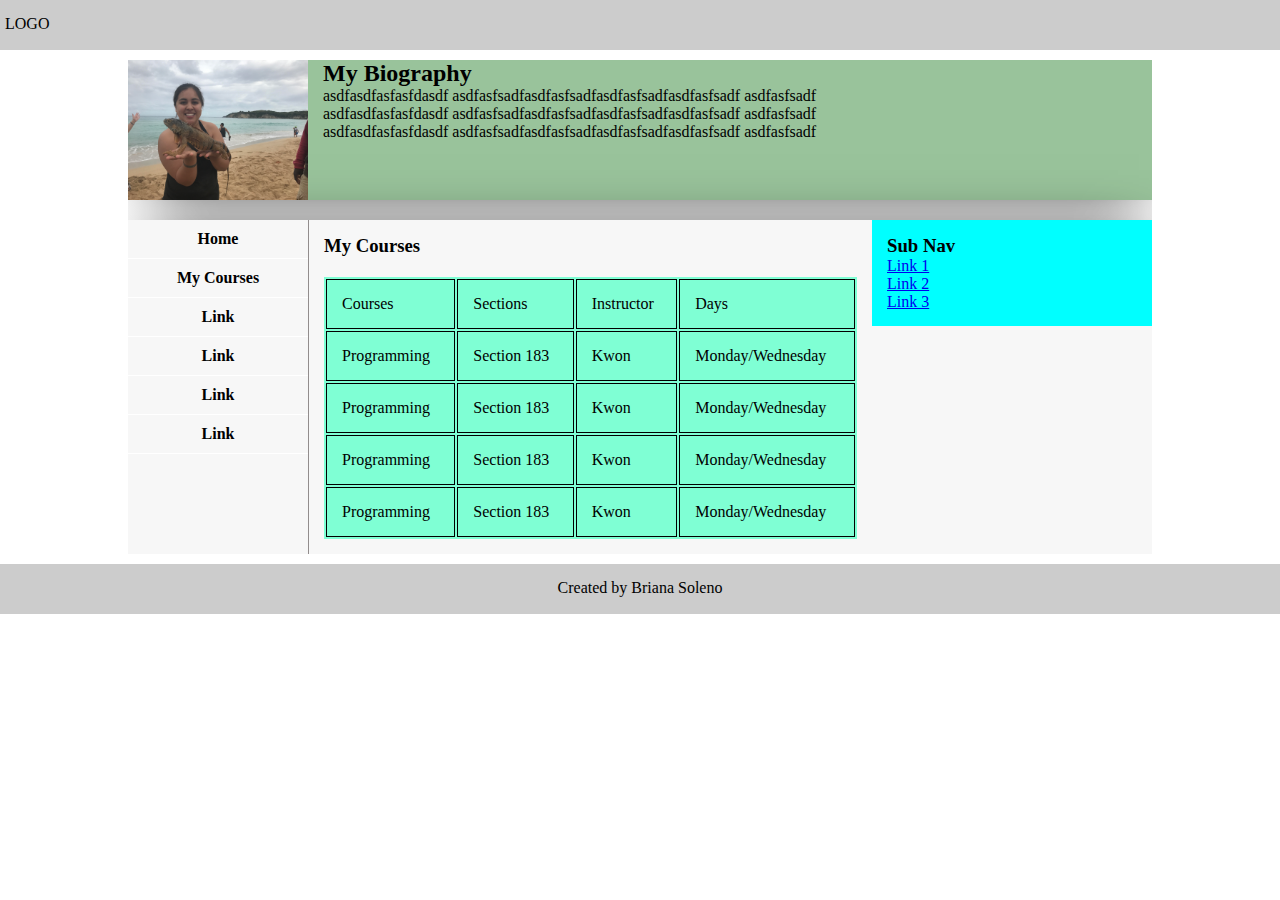
==== courses.html @ 86565718 "adding course page" ====
<!DOCTYPE html>
<html>

<head>
    <!-- This is a comment -->
    <title>MY BIO PAGE</title>
    <style>
        * {
            margin: 0;
            padding: 0;
        }

        .main-header,
        .main-footer {
            background-color: #ccc;
            height: 50px;
        }

        .logo,
        .legal-text {
            display: block;
            padding: 10px 5px 10px 5px;
            height: 30px;
            padding-top: 15px;
        }

        .main-footer {
            position: relative;
            bottom: 0;
            left: 0;
            right: 0;
        }

        .legal-text {
            text-align: center;
        }

        .main-container {
            width: 80%;
            height: 100%;
            display: flex;
            flex-direction: column;
            margin: 10px auto;
            overflow: auto;
        }

        .bio-container {
            height: 140px;
            background-color: #99c39b;
        }

        .avatar {
            width: 180px;
            height: 140px;
            background: #f7f7f7;
            float: left;
            margin-right: 15px;
            position: relative;
        }

        .avatar img {
            width: 100%;
            height: 100%;
        }

        .bottom-container {
            background-color: #f7f7f7;
            width: 100%;
            margin-top: 20px;
        }

        .left-sidebar {
            float: left;
            width: 180px;
            height: 100%;
            background-color: #f7f7f7;
        }

        .left-sidebar ul {
            text-align: center;
            display: block;
        }

        .left-sidebar li {
            display: block;
            width: 100%;
            border-bottom: 1px solid #FFF;
        }

        .left-sidebar ul li a {
            text-decoration: none;
            color: #000;
            padding: 10px;
            display: block;
            font-weight: bold;
            transition-duration: 0.5s;
        }

        .left-sidebar ul li a:hover {
            color: #FFF;
            opacity: 0.5;
            background-color: rgb(122, 115, 112);
        }

        .gallery {
            background: #f7f7f7;
            float: left;
            height: calc(100% - 30px);
            padding: 15px;
            width: calc(100% - 491px);
            border-left: 1px solid rgb(146, 141, 141);

        }

        .gallery ul.row {
            margin-top: 25px;
            margin-bottom: 25px;
            list-style-type: none;
            text-align: center;
            width: 100%;
        }

        .gallery ul.row li {
            margin-right: 15px;
            display: inline-block;

        }

        .gallery ul.row li>img {
            height: 150px;
            width: 200px;
        }

        .right-sidebar {
            padding: 15px;
            float: right;
            width: 250px;
            height: 100%;
            background-color: aqua;
        }

        .right-sidebar ul {
            list-style-type: none;
        }

        .box-shadow {
            -webkit-box-shadow: 7px 3px 60px -20px rgba(0, 0, 0, 1);
            -moz-box-shadow: 7px 3px 60px -20px rgba(0, 0, 0, 1);
            box-shadow: 7px 3px 60px -20px rgba(0, 0, 0, 1);
        }
        .course-table {
            margin-top:20px;
            width: 100%;
            background-color: aquamarine;
        }
        .course-table tr td {
            padding:15px;
            border:1px solid black;
        }
    </style>
</head>

<body>
    <header class="main-header">
        <span class="logo">LOGO</span>
    </header>
    <div class="main-container">
        <div class="bio-container box-shadow">
            <div class="avatar">
                <img src="./img/avatar.jpg" rel="my avater">
            </div>
            <h2>My Biography</h2>
            <p>asdfasdfasfasfdasdf asdfasfsadfasdfasfsadfasdfasfsadfasdfasfsadf asdfasfsadf</p>
            <p>asdfasdfasfasfdasdf asdfasfsadfasdfasfsadfasdfasfsadfasdfasfsadf asdfasfsadf</p>
            <p>asdfasdfasfasfdasdf asdfasfsadfasdfasfsadfasdfasfsadfasdfasfsadf asdfasfsadf</p>
        </div>
        <div class="bottom-container box-shadow">
            <aside class="left-sidebar">
                <ul class="navigation">
                    <li>
                        <a href="./index.html">Home</a>
                    </li>
                    <li>
                        <a href="./courses.html">My Courses</a>
                    </li>
                    <li>
                        <a href="#">Link</a>
                    </li>
                    <li>
                        <a href="#">Link</a>
                    </li>
                    <li>
                        <a href="#">Link</a>
                    </li>
                    <li>
                        <a href="#">Link</a>
                    </li>
                </ul>
            </aside>
            <div class="gallery">
                <h3>My Courses</h3>
                <table class="course-table" cellpadding="2">
                    <thead>
                        <tr>
                            <td>Courses</td>
                            <td>Sections</td>
                            <td>Instructor</td>
                            <td>Days</td>
                        </tr>
                    </thead>
                    <tbody>
                        <tr>
                            <td>Programming</td>
                            <td>Section 183</td>
                            <td>Kwon</td>
                            <td>Monday/Wednesday</td>
                        </tr>
                        <tr>
                            <td>Programming</td>
                            <td>Section 183</td>
                            <td>Kwon</td>
                            <td>Monday/Wednesday</td>
                        </tr>
                        <tr>
                            <td>Programming</td>
                            <td>Section 183</td>
                            <td>Kwon</td>
                            <td>Monday/Wednesday</td>
                        </tr>
                        <tr>
                            <td>Programming</td>
                            <td>Section 183</td>
                            <td>Kwon</td>
                            <td>Monday/Wednesday</td>
                        </tr>
                    </tbody>
                </table>
            </div>
            <aside class="right-sidebar">
                <h3>Sub Nav</h3>
                <ul class="navigation">
                    <li>
                        <a href="./index.html">Link 1</a>
                    </li>
                    <li>
                        <a href="./courses.html">Link 2</a>
                    </li>
                    <li>
                        <a href="#">Link 3</a>
                    </li>
                </ul>
            </aside>
        </div>
    </div>
    <footer class="main-footer">
        <span class="legal-text">Created by Briana Soleno</span>
    </footer>
</body>

</html>
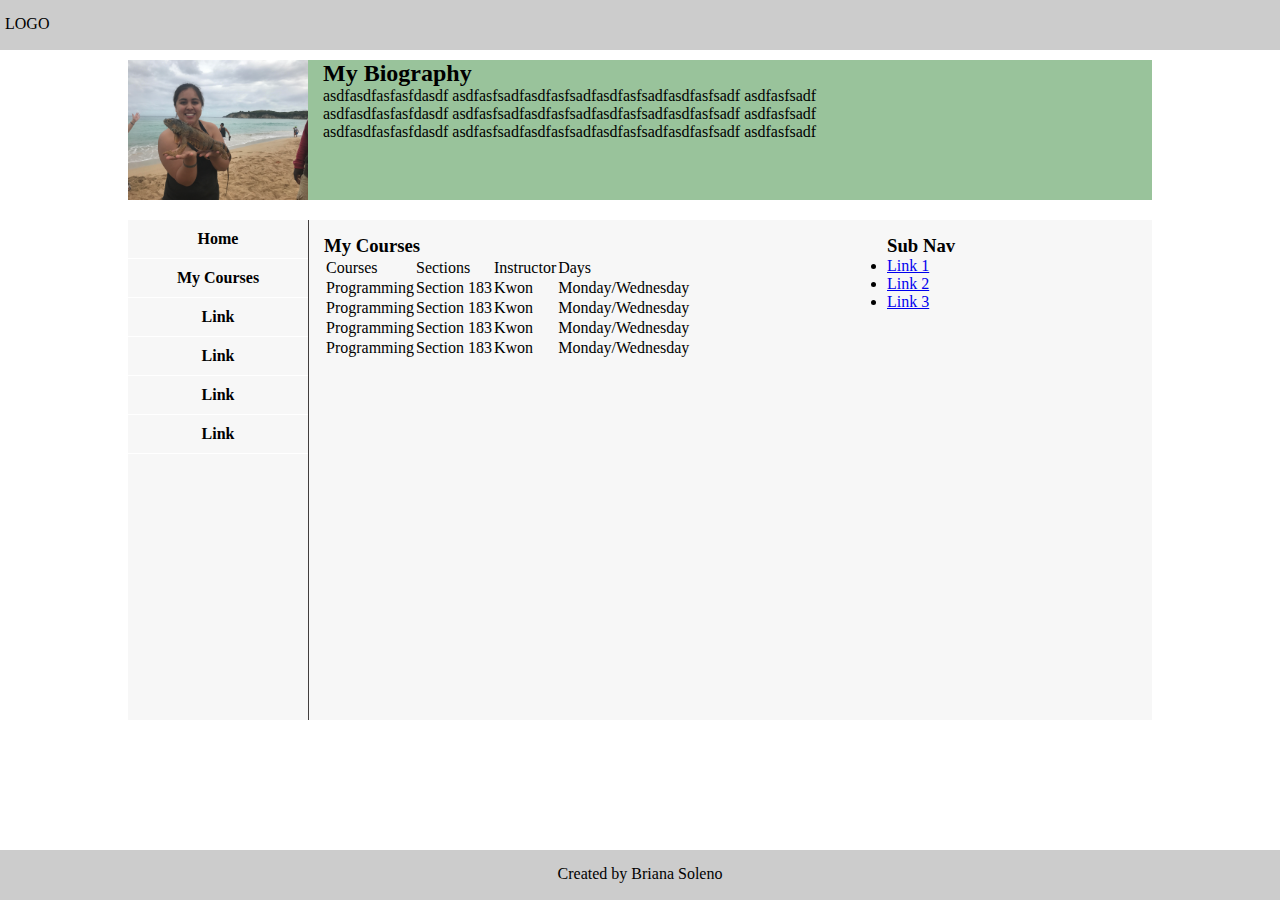
==== commit 5a9dd063: "course table" ====
--- a/courses.html
+++ b/courses.html
@@ -9,7 +9,12 @@
             margin: 0;
             padding: 0;
         }
-
+        html, body {
+            height:100%;
+        }
+        body {
+            height: calc(100% - 120px);
+        }
         .main-header,
         .main-footer {
             background-color: #ccc;
@@ -67,6 +72,8 @@
             background-color: #f7f7f7;
             width: 100%;
             margin-top: 20px;
+            height:500px;
+            overflow: auto;
         }
 
         .left-sidebar {
@@ -108,7 +115,7 @@
             height: calc(100% - 30px);
             padding: 15px;
             width: calc(100% - 491px);
-            border-left: 1px solid rgb(146, 141, 141);
+            border-left: 1px solid rgb(65, 62, 62);
 
         }
 
@@ -136,7 +143,7 @@
             float: right;
             width: 250px;
             height: 100%;
-            background-color: aqua;
+            background-color: rgb(146, 141, 141;
         }
 
         .right-sidebar ul {
@@ -151,7 +158,7 @@
         .course-table {
             margin-top:20px;
             width: 100%;
-            background-color: aquamarine;
+            background-color:red;
         }
         .course-table tr td {
             padding:15px;
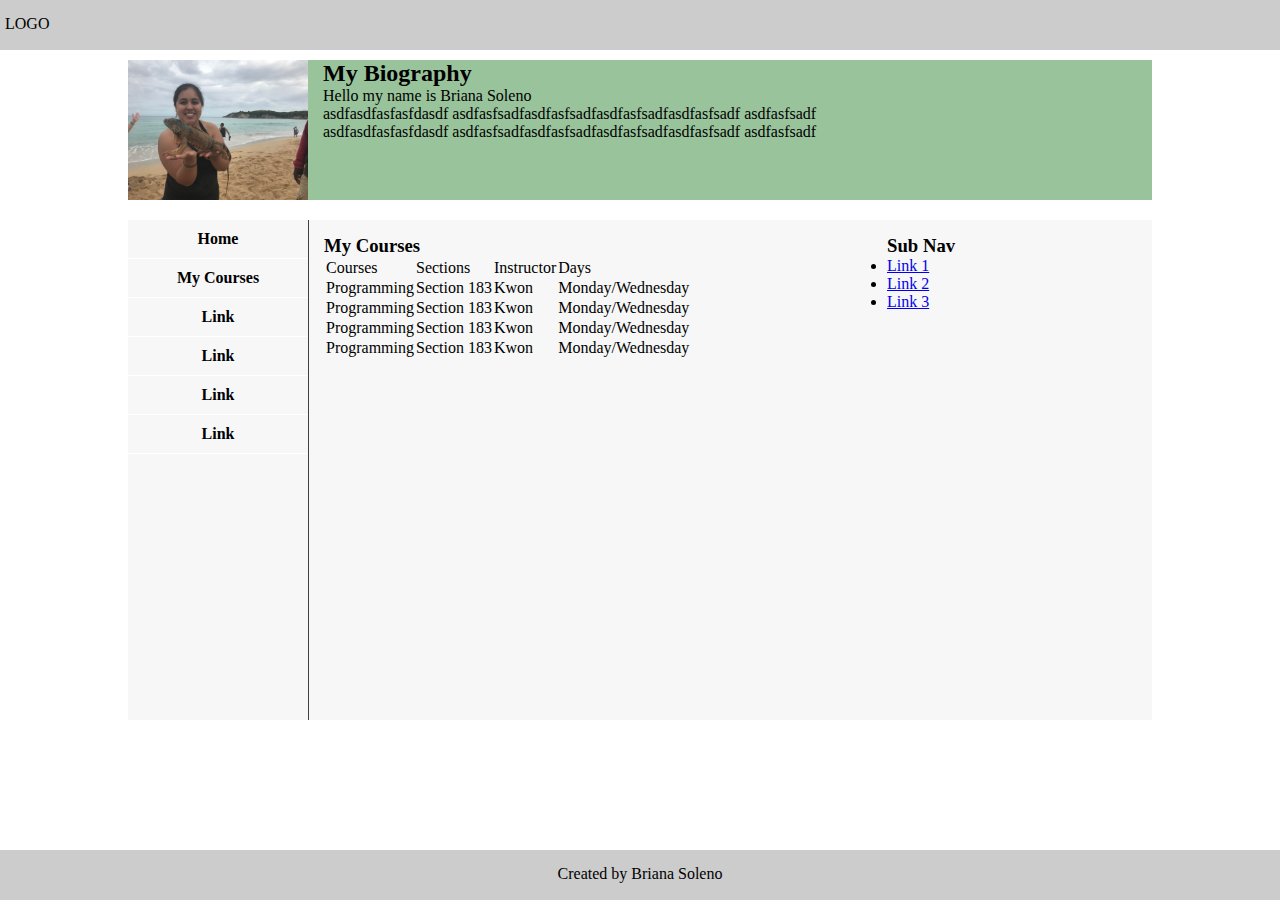
==== commit e701fb76: "update bio" ====
--- a/courses.html
+++ b/courses.html
@@ -177,7 +177,7 @@
                 <img src="./img/avatar.jpg" rel="my avater">
             </div>
             <h2>My Biography</h2>
-            <p>asdfasdfasfasfdasdf asdfasfsadfasdfasfsadfasdfasfsadfasdfasfsadf asdfasfsadf</p>
+            <p>Hello my name is Briana Soleno</p>
             <p>asdfasdfasfasfdasdf asdfasfsadfasdfasfsadfasdfasfsadfasdfasfsadf asdfasfsadf</p>
             <p>asdfasdfasfasfdasdf asdfasfsadfasdfasfsadfasdfasfsadfasdfasfsadf asdfasfsadf</p>
         </div>
